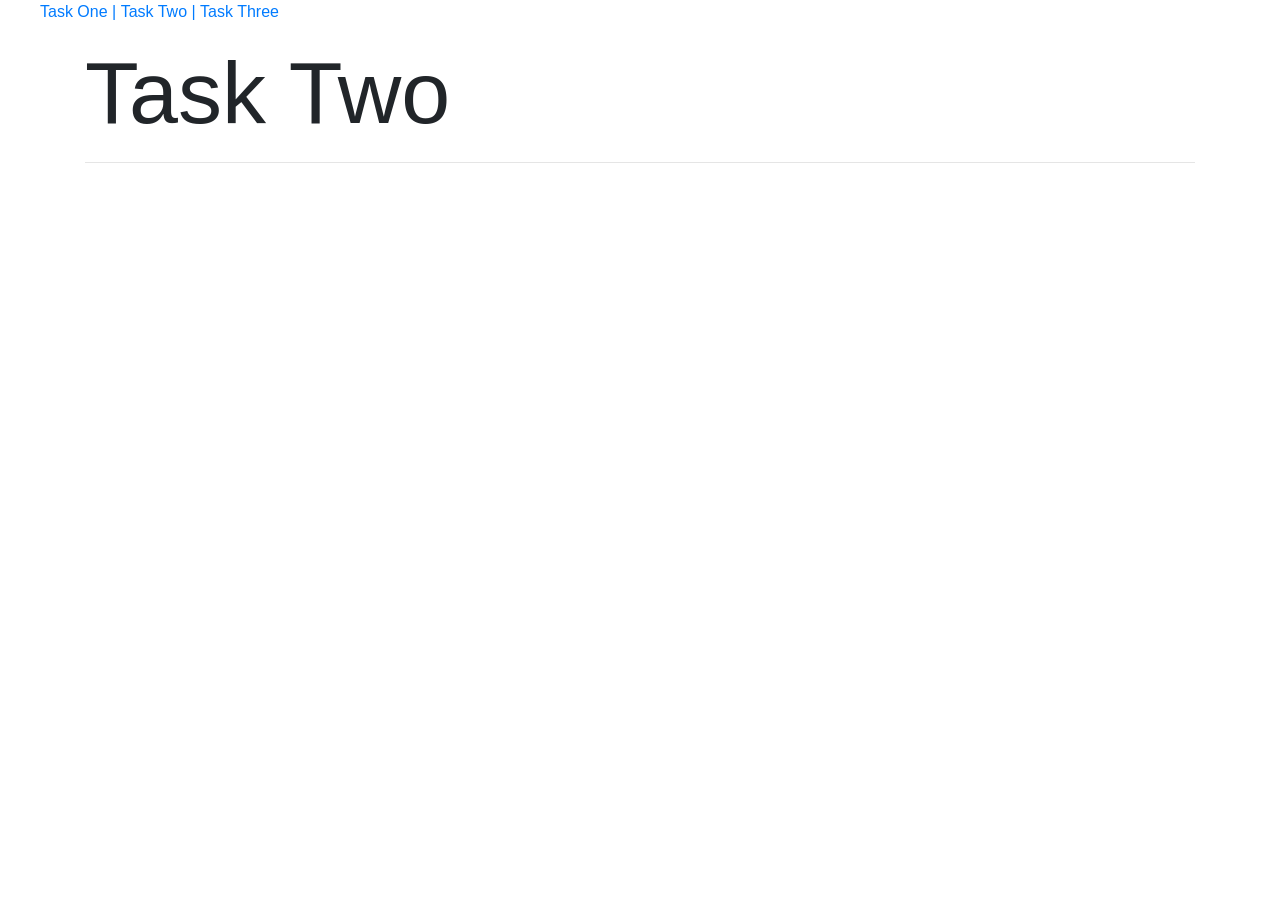
==== Task/task2.html @ c0a18235 "Task One" ====
<!DOCTYPE html>
<html lang="en">
<head>
    <meta charset="UTF-8">
    <meta name="viewport" content="width=device-width, initial-scale=1.0">
    
    <link rel="stylesheet" href="https://stackpath.bootstrapcdn.com/bootstrap/4.3.1/css/bootstrap.min.css" integrity="sha384-ggOyR0iXCbMQv3Xipma34MD+dH/1fQ784/j6cY/iJTQUOhcWr7x9JvoRxT2MZw1T" crossorigin="anonymous">
    <link rel="stylesheet" href="style.css">
    <title>Task Two</title>
</head>
<body>
    <ul id="nav">
        <li><a href="task1.html">Task One | </a></li>
        <li><a href="task2.html">Task Two | </a></li>
        <li><a href="task3.html">Task Three</a></li>
    </ul>
    <div class="container">
        <h1 class="display-2">Task Two</h1>
        <hr />
    </div>
</body>
</html>
---- Task/style.css ----
#nav li {
    display: inline;
}
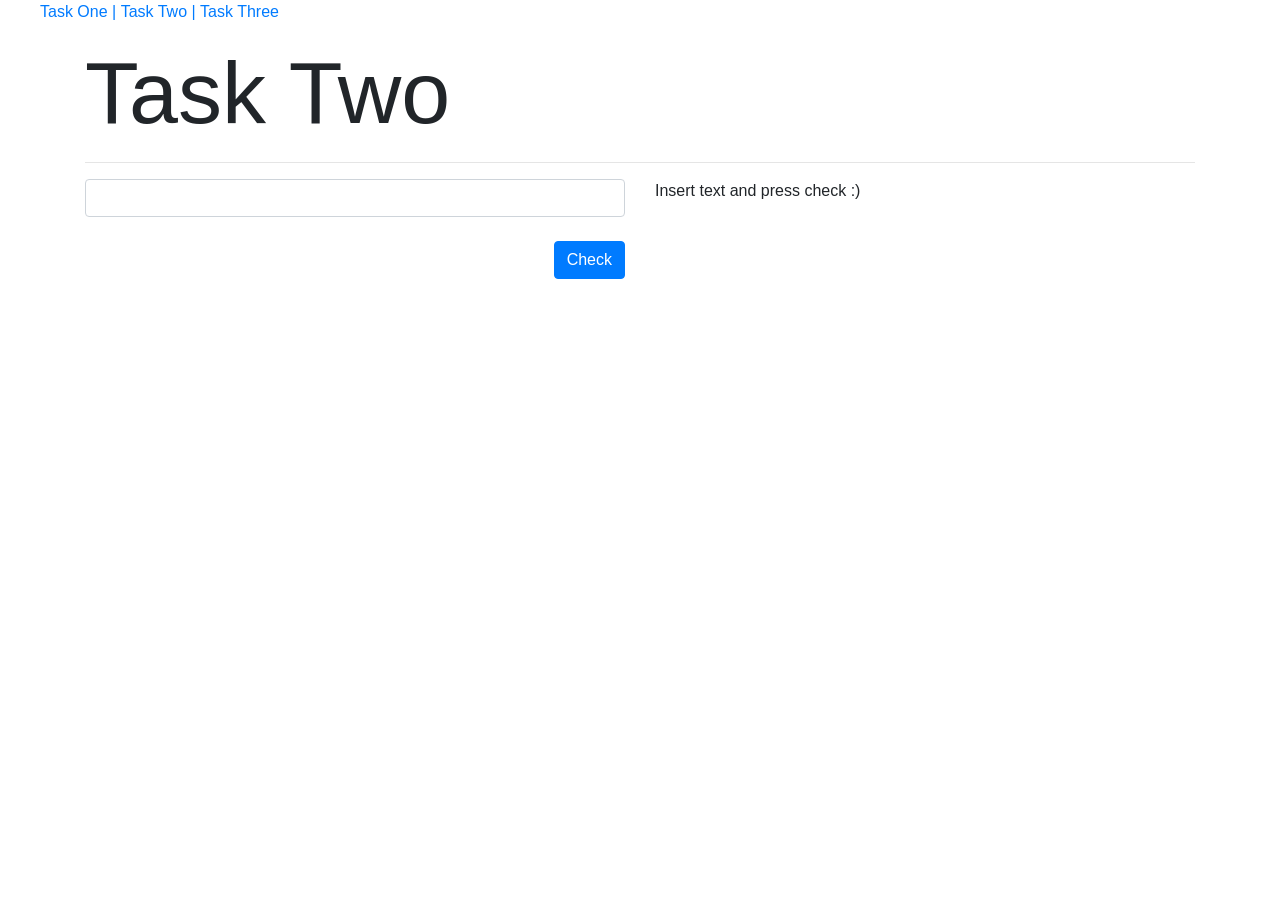
==== commit 1f6263b0: "Task Two" ====
--- a/Task/task2.html
+++ b/Task/task2.html
@@ -17,6 +17,16 @@
     <div class="container">
         <h1 class="display-2">Task Two</h1>
         <hr />
+        <div class="row">
+            <div class="col-6">
+                <input type="text" class="form-control" id="text">
+                <button class="btn btn-primary float-right mt-4" id="checkButton">Check</button>
+            </div>
+            <div class="col-6">
+                <label id="messageLabel">Insert text and press check :)</label>
+            </div>
+        </div>
     </div>
+    <script src="task2.js"></script>
 </body>
 </html>
